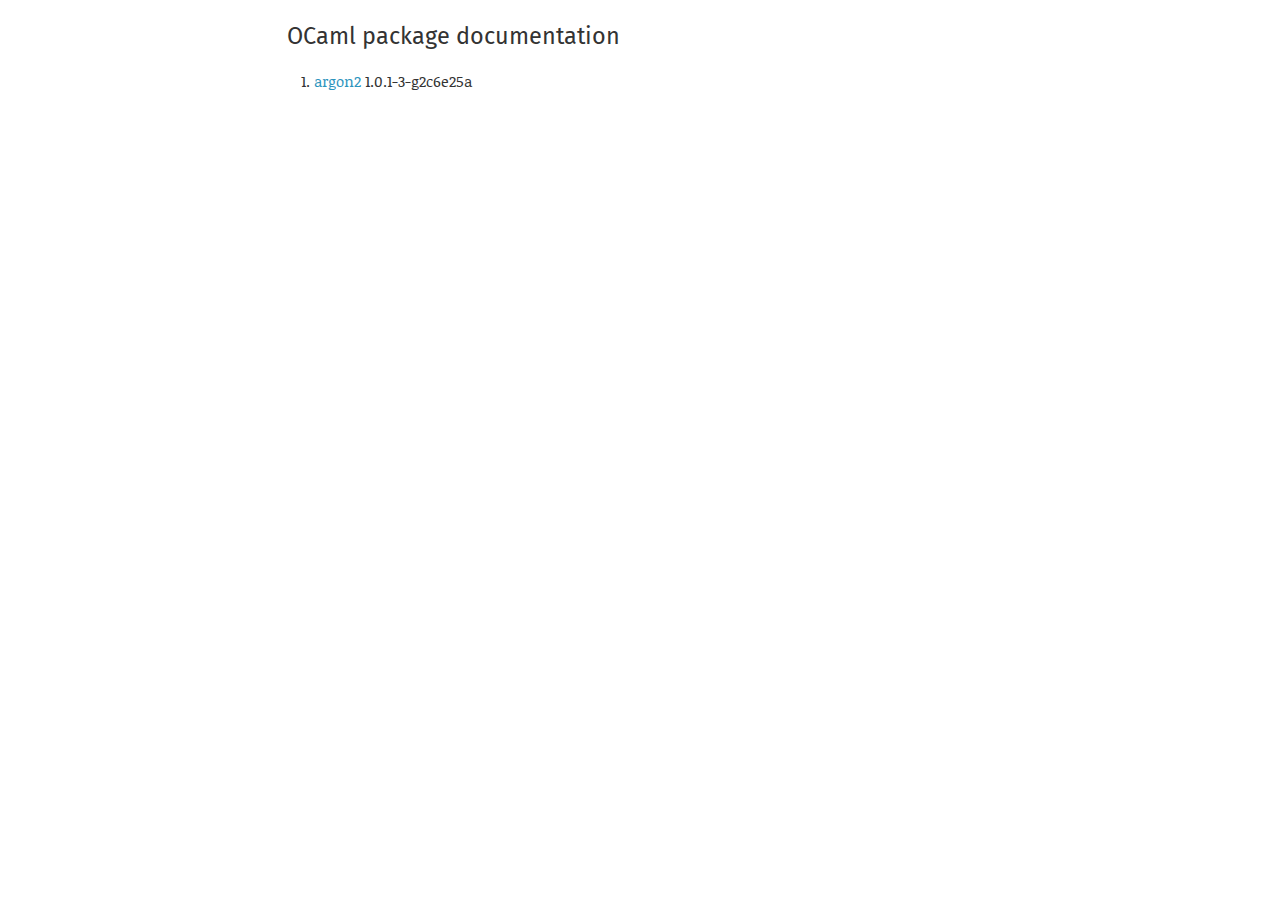
==== index.html @ ac64e81f "Update argon2 doc to 1.0.1-3-g2c6e25a." ====
<!DOCTYPE html>
<html xmlns="http://www.w3.org/1999/xhtml">
  <head>
    <title>index</title>
    <link rel="stylesheet" href="./odoc.support/odoc.css"/>
    <meta charset="utf-8"/>
    <meta name="viewport" content="width=device-width,initial-scale=1.0"/>
  </head>
  <body>
    <main class="content">
      <div class="by-name">
      <h2>OCaml package documentation</h2>
      <ol>
      <li><a href="argon2/index.html">argon2</a> <span class="version">1.0.1-3-g2c6e25a</span></li>
      </ol>
      </div>
    </main>
  </body>
</html>
---- odoc.support/odoc.css ----
@charset "UTF-8";
/* Copyright (c) 2016 The odoc contributors. All rights reserved.
   Distributed under the ISC license, see terms at the end of the file.
   odoc 2.2.0 */

/* Fonts */
@import url('https://fonts.googleapis.com/css?family=Fira+Mono:400,500');
@import url('https://fonts.googleapis.com/css?family=Noticia+Text:400,400i,700');
@import url('https://fonts.googleapis.com/css?family=Fira+Sans:400,400i,500,500i,600,600i,700,700i');

:root,
.light:root {
   --main-background: #FFFFFF;

  --color: #333333;
  --link-color: #2C94BD;
  --anchor-hover: #555;
  --anchor-color: #d5d5d5;
  --xref-shadow: #cc6666;
  --header-shadow: #ddd;
  --by-name-version-color: #aaa;
  --by-name-nav-link-color: #222;
  --target-background: rgba(187, 239, 253, 0.3);
  --target-shadow: rgba(187, 239, 253, 0.8);
  --pre-border-color: #eee;
  --code-background: #f6f8fa;

  --li-code-background: #f6f8fa;
  --li-code-color: #0d2b3e;
  --toc-color: #1F2D3D;
  --toc-before-color: #777;
  --toc-background: #f6f8fa;
  --toc-list-border: #ccc;

  --spec-summary-border-color: #5c9cf5;
  --spec-summary-background: var(--code-background);
  --spec-summary-hover-background: #ebeff2;
  --spec-details-after-background: rgba(0, 4, 15, 0.05);
  --spec-details-after-shadow: rgba(204, 204, 204, 0.53);
}

.dark:root {
  --main-background: #202020;
  --code-background: #222;
  --line-numbers-background: rgba(0, 0, 0, 0.125);
  --navbar-background: #202020;

  --color: #bebebe;
  --dirname-color: #666;
  --underline-color: #444;
  --visited-color: #002800;
  --visited-number-color: #252;
  --unvisited-color: #380000;
  --unvisited-number-color: #622;
  --somevisited-color: #303000;
  --highlight-color: #303e3f;
  --line-number-color: rgba(230, 230, 230, 0.3);
  --unvisited-margin-color: #622;
  --border: #333;
  --navbar-border: #333;
  --code-color: #ccc;

  --li-code-background: #373737;
  --li-code-color: #999;
  --toc-color: #777;
  --toc-background: #252525;

  --hljs-link: #999;
  --hljs-keyword: #cda869;
  --hljs-regexp: #f9ee98;
  --hljs-title: #dcdcaa;
  --hljs-type: #ac885b;
  --hljs-meta: #82aaff;
  --hljs-variable: #cf6a4c;
}

@media (prefers-color-scheme: dark) {
  :root {
    --main-background: #202020;
    --code-background: #333;
    --line-numbers-background: rgba(0, 0, 0, 0.125);
    --navbar-background: #202020;

    --meter-unvisited-color: #622;
    --meter-visited-color: #252;
    --meter-separator-color: black;

    --color: #bebebe;
    --dirname-color: #666;
    --underline-color: #444;
    --visited-color: #002800;
    --visited-number-color: #252;
    --unvisited-color: #380000;
    --unvisited-number-color: #622;
    --somevisited-color: #303000;
    --highlight-color: #303e3f;
    --line-number-color: rgba(230, 230, 230, 0.3);
    --unvisited-margin-color: #622;
    --border: #333;
    --navbar-border: #333;
    --code-color: #ccc;
    --by-name-nav-link-color: var(--color);

    --li-code-background: #373737;
    --li-code-color: #999;
    --toc-color: #777;
    --toc-before-color: #777;
    --toc-background: #252525;
    --toc-list-border: #ccc;
    --spec-summary-hover-background: #ebeff2;
    --spec-details-after-background: rgba(0, 4, 15, 0.05);
    --spec-details-after-shadow: rgba(204, 204, 204, 0.53);

    --hljs-link: #999;
    --hljs-keyword: #cda869;
    --hljs-regexp: #f9ee98;
    --hljs-title: #dcdcaa;
    --hljs-type: #ac885b;
    --hljs-meta: #82aaff;
    --hljs-variable: #cf6a4c;
  }
}

/* Reset a few things. */

html, body, div, span, applet, object, iframe, h1, h2, h3, h4, h5, h6, p, blockquote, pre, a, abbr, acronym, address, big, cite, code, del, dfn, em, img, ins, kbd, q, s, samp, small, strike, strong, sub, sup, tt, var, b, u, i, center, dl, dt, dd, ol, ul, li, fieldset, form, label, legend, table, caption, tbody, tfoot, thead, tr, th, td, article, aside, canvas, details, embed, figure, figcaption, footer, header, hgroup, menu, nav, output, ruby, section, summary, time, mark, audio, video {
  padding: 0;
  border: 0;
  font: inherit;
  vertical-align: baseline;

}

table {
  border-collapse: collapse;
  border-spacing: 0;
}

*, *:before, *:after {
  box-sizing: border-box;
}

html {
  font-size: 15px;
}

body {
  text-align: left;
  background: #FFFFFF;
  color: var(--color);
  background-color: var(--main-background);
}

body {
  max-width: 100ex;
  margin-left: calc(10vw + 20ex);
  margin-right: 4ex;
  margin-top: 20px;
  margin-bottom: 50px;
  font-family: "Noticia Text", Georgia, serif;
  line-height: 1.5;
}

header {
  margin-bottom: 30px;
}

nav {
  font-family: "Fira Sans", Helvetica, Arial, sans-serif;
}

/* Basic markup elements */

b, strong {
  font-weight: bold;
}

i {
  font-style: italic;
}

em, i em.odd{
  font-style: italic;
}

em.odd, i em {
  font-style: normal;
}

sup {
  vertical-align: super;
}

sub {
  vertical-align: sub;
}

sup, sub {
  font-size: 12px;
  line-height: 0;
  margin-left: 0.2ex;
}

ul, ol {
  list-style-position: outside
}

ul>li {
  margin-left: 22px;
}

ol>li {
  margin-left: 27.2px;
}

li>*:first-child {
  margin-top: 0
}

/* Text alignements, this should be forbidden. */

.left {
  text-align: left;
}

.right {
  text-align: right;
}

.center {
  text-align: center;
}

/* Links and anchors */

a {
  text-decoration: none;
  color: var(--link-color);
}

a:hover {
  box-shadow: 0 1px 0 0 var(--link-color);
}

/* Linked highlight */
*:target {
  background-color: var(--target-background) !important;
  box-shadow: 0 0px 0 1px var(--target-shadow) !important;
  border-radius: 1px;
}

*:hover > a.anchor {
  visibility: visible;
}

a.anchor:before {
  content: "#";
}

a.anchor:hover {
  box-shadow: none;
  text-decoration: none;
  color: var(--anchor-hover);
}

a.anchor {
  visibility: hidden;
  position: absolute;
  /* top: 0px; */
  /* margin-left: -3ex; */
  margin-left: -1.3em;
  font-weight: normal;
  font-style: normal;
  padding-right: 0.4em;
  padding-left: 0.4em;
  /* To remain selectable */
  color: var(--anchor-color);
}

.spec > a.anchor {
  margin-left: -2.3em;
  padding-right: 0.9em;
}

.xref-unresolved {
  color: #2C94BD;
}
.xref-unresolved:hover {
  box-shadow: 0 1px 0 0 var(--xref-shadow);
}

/* Section and document divisions.
   Until at least 4.03 many of the modules of the stdlib start at .h7,
   we restart the sequence there like h2  */

h1, h2, h3, h4, h5, h6, .h7, .h8, .h9, .h10 {
  font-family: "Fira Sans", Helvetica, Arial, sans-serif;
  font-weight: 400;
  padding-top: 0.1em;
  line-height: 1.2;
  overflow-wrap: break-word;
}

h1 {
  font-weight: 500;
  font-size: 2.441em;
}

h1 {
  font-weight: 500;
  font-size: 1.953em;
  box-shadow: 0 1px 0 0 var(--header-shadow);
}

h2 {
  font-size: 1.563em;
}

h3 {
  font-size: 1.25em;
}

small, .font_small {
  font-size: 0.8em;
}

h1 code, h1 tt {
  font-size: inherit;
  font-weight: inherit;
}

h2 code, h2 tt {
  font-size: inherit;
  font-weight: inherit;
}

h3 code, h3 tt {
  font-size: inherit;
  font-weight: inherit;
}

h3 code, h3 tt {
  font-size: inherit;
  font-weight: inherit;
}

h4 {
  font-size: 1.12em;
}

/* Comment delimiters, hidden but accessible to screen readers and 
   selected for copy/pasting */

/* Taken from bootstrap */
/* See also https://stackoverflow.com/a/27769435/4220738 */
.comment-delim {
  position: absolute;
  width: 1px;
  height: 1px;
  padding: 0;
  margin: -1px;
  overflow: hidden;
  clip: rect(0, 0, 0, 0);
  white-space: nowrap;
  border: 0;
}

/* Preformatted and code */

tt, code, pre {
  font-family: "Fira Mono", courier;
  font-weight: 400;
}

pre {
  padding: 0.1em;
  border: 1px solid var(--pre-border-color);
  border-radius: 5px;
  overflow-x: auto;
}

p code,
li code {
  background-color: var(--li-code-background);
  color: var(--li-code-color);
  border-radius: 3px;
  padding: 0 0.3ex;
}

p a > code {
  color: var(--link-color);
}

code {
  white-space: pre-wrap;
}

/* Code blocks (e.g. Examples) */

pre code {
  font-size: 0.893rem;
}

/* Code lexemes */

.keyword {
  font-weight: 500;
}

.arrow { white-space: nowrap }

/* Module member specification */

.spec {
  background-color: var(--spec-summary-background);
  border-radius: 3px;
  border-left: 4px solid var(--spec-summary-border-color);
  border-right: 5px solid transparent;
  padding: 0.35em 0.5em;
}

li:not(:last-child) > .def-doc {
  margin-bottom: 15px;
}

/* Spacing between items */
div.odoc-spec,.odoc-include {
  margin-bottom: 2em;
}

.spec.type .variant p, .spec.type .record p {
  margin: 5px;
}

.spec.type .variant, .spec.type .record {
  margin-left: 2ch;
  list-style: none;
  display: flex;
  flex-wrap: wrap;
  row-gap: 4px;
}

.spec.type .record > code, .spec.type .variant > code {
  min-width: 40%;
}

.spec.type > ol {
  margin-top: 0;
  margin-bottom: 0;
}

.spec.type .record > .def-doc, .spec.type .variant > .def-doc {
  min-width:50%;
  padding: 0.25em 0.5em;
  margin-left: 10%;
  border-radius: 3px;
  flex-grow:1;
  background: var(--main-background);
  box-shadow: 2px 2px 4px lightgrey;
}

div.def {
  margin-top: 0;
  text-indent: -2ex;
  padding-left: 2ex;
}

div.def-doc>*:first-child {
  margin-top: 0;
}

/* Collapsible inlined include and module */

.odoc-include details {
  position: relative;
}

.odoc-include.shadowed-include {
  display: none;
}

.odoc-include details:after {
  z-index: -100;
  display: block;
  content: " ";
  position: absolute;
  border-radius: 0 1ex 1ex 0;
  right: -20px;
  top: 1px;
  bottom: 1px;
  width: 15px;
  background: var(--spec-details-after-background, rgba(0, 4, 15, 0.05));
  box-shadow: 0 0px 0 1px var(--spec-details-after-shadow, rgba(204, 204, 204, 0.53));
}

.odoc-include summary {
  position: relative;
  margin-bottom: 1em;
  cursor: pointer;
  outline: none;
}

.odoc-include summary:hover {
  background-color: var(--spec-summary-hover-background);
}

/* FIXME: Does not work in Firefox. */
.odoc-include summary::-webkit-details-marker {
  color: #888;
  transform: scaleX(-1);
  position: absolute;
  top: calc(50% - 5px);
  height: 11px;
  right: -29px;
}

/* Records and variants FIXME */

div.def table {
  text-indent: 0em;
  padding: 0;
  margin-left: -2ex;
}

td.def {
  padding-left: 2ex;
}

td.def-doc *:first-child {
  margin-top: 0em;
}

/* Lists of @tags */

.at-tags { list-style-type: none; margin-left: -3ex; }
.at-tags li { padding-left: 3ex; text-indent: -3ex; }
.at-tags .at-tag { text-transform: capitalize }

/* Lists of modules */

.modules { list-style-type: none; margin-left: -3ex; }
.modules li { padding-left: 3ex; text-indent: -3ex; margin-top: 5px }
.modules .synopsis { padding-left: 1ch; }

/* Odig package index */

.packages { list-style-type: none; margin-left: -3ex; }
.packages li { padding-left: 3ex; text-indent: -3ex }
.packages li a.anchor { padding-right: 0.5ch; padding-left: 3ch; }
.packages .version { font-size: 10px; color: var(--by-name-version-color); }
.packages .synopsis { padding-left: 1ch }

.by-name nav a {
  text-transform: uppercase;
  font-size: 18px;
  margin-right: 1ex;
  color: var(--by-name-nav-link-color,);
  display: inline-block;
}

.by-tag nav a {
  margin-right: 1ex;
  color: var(--by-name-nav-link-color);
  display: inline-block;
}

.by-tag ol { list-style-type: none; }
.by-tag ol.tags li { margin-left: 1ch; display: inline-block }
.by-tag td:first-child { text-transform: uppercase; }

/* Odig package page */

.package nav {
  display: inline;
  font-size: 14px;
  font-weight: normal;
}

.package .version {
  font-size: 14px;
}

.package.info {
  margin: 0;
}

.package.info td:first-child {
  font-style: italic;
  padding-right: 2ex;
}

.package.info ul {
  list-style-type: none;
  display: inline;
  margin: 0;
}

.package.info li {
  display: inline-block;
  margin: 0;
  margin-right: 1ex;
}

#info-authors li, #info-maintainers li {
  display: block;
}

/* Sidebar and TOC */

.odoc-toc:before {
  display: block;
  content: "Contents";
  text-transform: uppercase;
  font-size: 1em;
  margin: 1.414em 0 0.5em;
  font-weight: 500;
  color: var(--toc-before-color);
  line-height: 1.2;
}

.odoc-toc {
  position: fixed;
  top: 0px;
  bottom: 0px;
  left: 0px;
  max-width: 30ex;
  min-width: 26ex;
  width: 20%;
  background: var(--toc-background);
  overflow: auto;
  color: var(--toc-color);
  padding-left: 2ex;
  padding-right: 2ex;
}

.odoc-toc ul li a {
  font-family: "Fira Sans", sans-serif;
  font-size: 0.95em;
  color: var(--color);
  font-weight: 400;
  line-height: 1.6em;
  display: block;
}

.odoc-toc ul li a:hover {
  box-shadow: none;
  text-decoration: underline;
}

/* First level titles */

.odoc-toc>ul>li>a {
  font-weight: 500;
}

.odoc-toc li ul {
  margin: 0px;
}

.odoc-toc ul {
  list-style-type: none;
}

.odoc-toc ul li {
  margin: 0;
}
.odoc-toc>ul>li {
  margin-bottom: 0.3em;
}

.odoc-toc ul li li {
  border-left: 1px solid var(--toc-list-border);
  margin-left: 5px;
  padding-left: 12px;
}

/* Mobile adjustements. */

@media only screen and (max-width: 95ex) {
  body.odoc {
    margin: 2em;
  }
  .odoc-toc {
    position: static;
    width: auto;
    min-width: unset;
    max-width: unset;
    border: none;
    padding: 0.2em 1em;
    border-radius: 5px;
    margin-bottom: 2em;
  }
}

/* Print adjustements. */

@media print {
  body {
    color: black;
    background: white;
  }
  body nav:first-child {
    visibility: hidden;
  }
}

/* Syntax highlighting (based on github-gist) */

.hljs {
  display: block;
  background: var(--code-background);
  padding: 0.5em;
  color: var(--color);
  overflow-x: auto;
}

.hljs-comment,
.hljs-meta {
  color: #969896;
}

.hljs-string,
.hljs-variable,
.hljs-template-variable,
.hljs-strong,
.hljs-emphasis,
.hljs-quote {
  color: #df5000;
}

.hljs-keyword,
.hljs-selector-tag {
  color: #a71d5d;
}

.hljs-type,
.hljs-class .hljs-title {
  color: #458;
  font-weight: 500;
}

.hljs-literal,
.hljs-symbol,
.hljs-bullet,
.hljs-attribute {
  color: #0086b3;
}

.hljs-section,
.hljs-name {
  color: #63a35c;
}

.hljs-tag {
  color: #333333;
}

.hljs-attr,
.hljs-selector-id,
.hljs-selector-class,
.hljs-selector-attr,
.hljs-selector-pseudo {
  color: #795da3;
}

.hljs-addition {
  color: #55a532;
  background-color: #eaffea;
}

.hljs-deletion {
  color: #bd2c00;
  background-color: #ffecec;
}

.hljs-link {
  text-decoration: underline;
}

/*---------------------------------------------------------------------------
   Copyright (c) 2016 The odoc contributors

   Permission to use, copy, modify, and/or distribute this software for any
   purpose with or without fee is hereby granted, provided that the above
   copyright notice and this permission notice appear in all copies.

   THE SOFTWARE IS PROVIDED "AS IS" AND THE AUTHOR DISCLAIMS ALL WARRANTIES
   WITH REGARD TO THIS SOFTWARE INCLUDING ALL IMPLIED WARRANTIES OF
   MERCHANTABILITY AND FITNESS. IN NO EVENT SHALL THE AUTHOR BE LIABLE FOR
   ANY SPECIAL, DIRECT, INDIRECT, OR CONSEQUENTIAL DAMAGES OR ANY DAMAGES
   WHATSOEVER RESULTING FROM LOSS OF USE, DATA OR PROFITS, WHETHER IN AN
   ACTION OF CONTRACT, NEGLIGENCE OR OTHER TORTIOUS ACTION, ARISING OUT OF
   OR IN CONNECTION WITH THE USE OR PERFORMANCE OF THIS SOFTWARE.
  ---------------------------------------------------------------------------*/
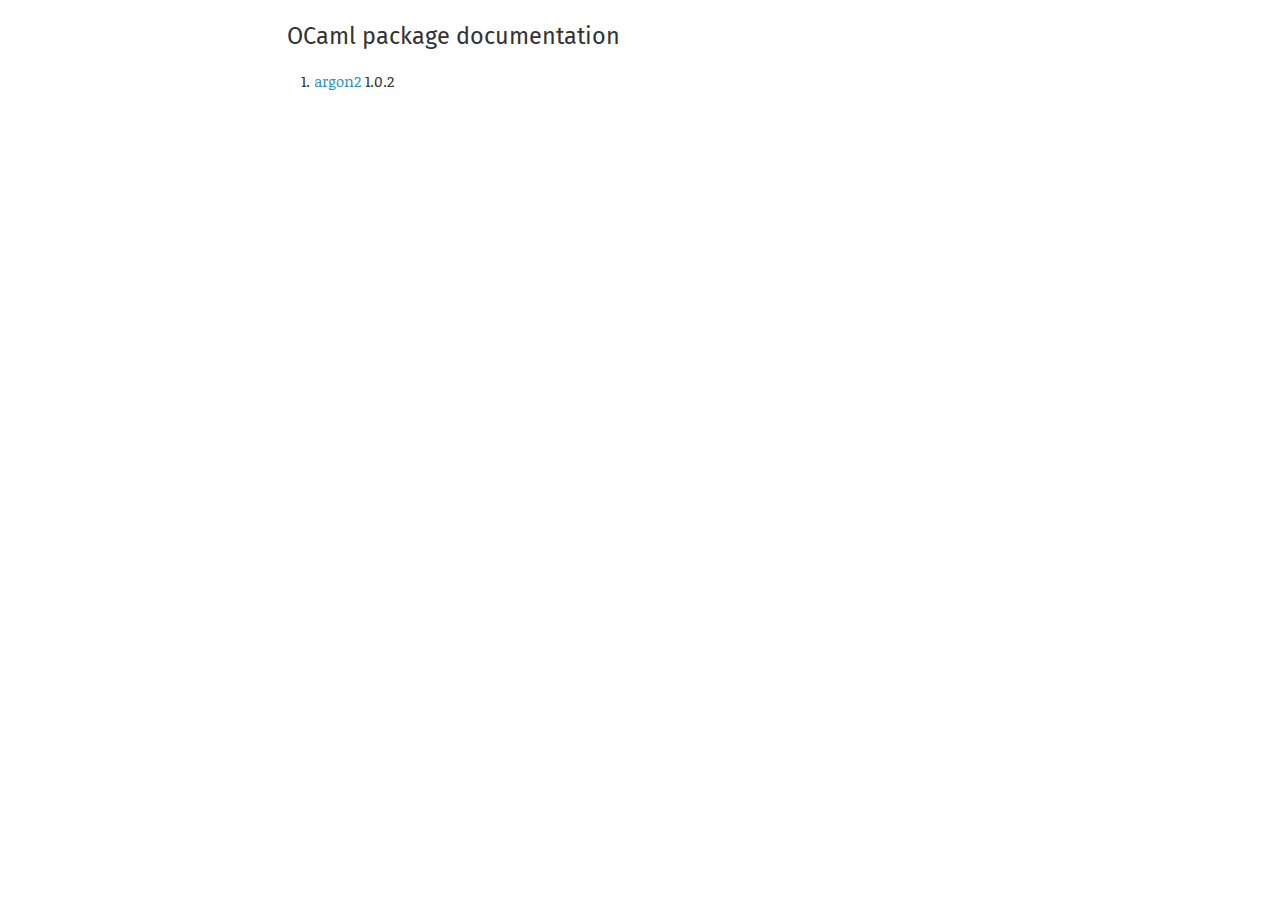
==== commit 4ff53498: "Update argon2 doc to 1.0.2." ====
--- a/index.html
+++ b/index.html
@@ -11,7 +11,7 @@
       <div class="by-name">
       <h2>OCaml package documentation</h2>
       <ol>
-      <li><a href="argon2/index.html">argon2</a> <span class="version">1.0.1-3-g2c6e25a</span></li>
+      <li><a href="argon2/index.html">argon2</a> <span class="version">1.0.2</span></li>
       </ol>
       </div>
     </main>
